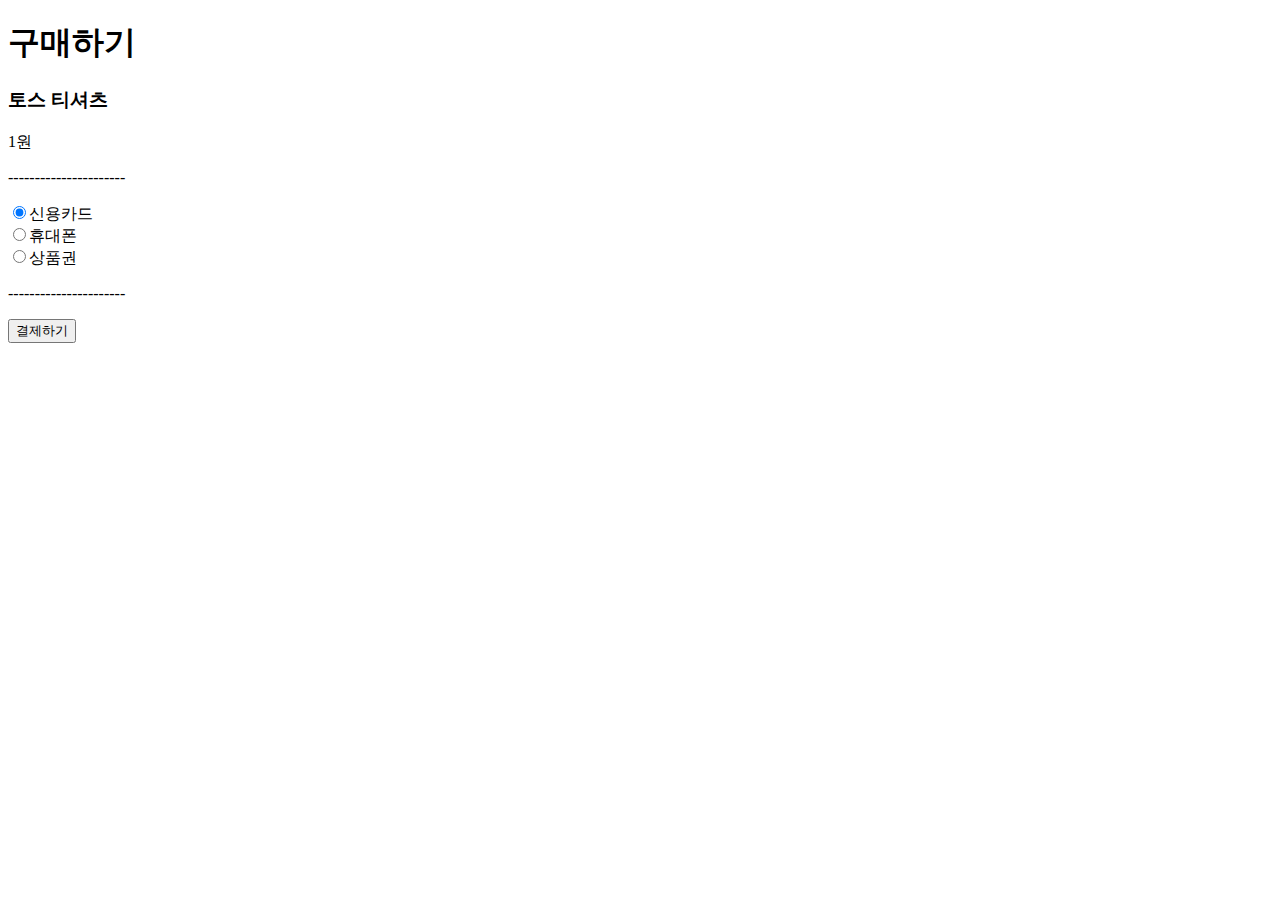
==== Funding/bin/main/templates/pay/index.html @ fceec6d8 "2" ====
<!DOCTYPE html>
<html lang="ko">
<head>
    <title>구매하기</title>
    <meta charset="utf-8"/>
    <meta http-equiv="x-ua-compatible" content="ie=edge" />
    <meta name="viewport" content="width=device-width, initial-scale=1, shrink-to-fit=no"/>
    <!--<link rel="stylesheet" href="/stylesheets/style.css" />-->
</head>
<body>
<section>
    <h1>구매하기</h1>
    <!--  <img src="/images/toss-tee.png" style="max-width: 100%" /> -->
    <h3>토스 티셔츠</h3>
    <span>1원</span>
    <p>----------------------</p>
    <div><label><input type="radio" name="method" value="카드" checked/>신용카드</label></div>
    <div><label><input type="radio" name="method" value="휴대폰"/>휴대폰</label></div>
    <div><label><input type="radio" name="method" value="문화상품권"/>상품권</label></div>
    <p>----------------------</p>
    <button id="payment-button">결제하기</button>
</section>
<script src="https://js.tosspayments.com/v1"></script>
<script>
    var tossPayments = TossPayments("test_ck_OALnQvDd2VJjgjj4daVMj7X41mNW");
    var button = document.getElementById("payment-button");

    var orderId = new Date().getTime();

    button.addEventListener("click", function () {
        var method = document.querySelector('input[name=method]:checked').value; // "카드" 혹은 "휴대폰" 혹은 "상품권"

        var paymentData = {
            amount: 1,
            orderId: orderId,
            orderName: "토스 티셔츠",
            customerName: "이토페1",
            successUrl: window.location.origin + "/pay/success",
            failUrl: window.location.origin + "/pay/fail",
        };

        tossPayments.requestPayment(method, paymentData);
        console.log(paymentData);

    });
</script>
</body>
</html>
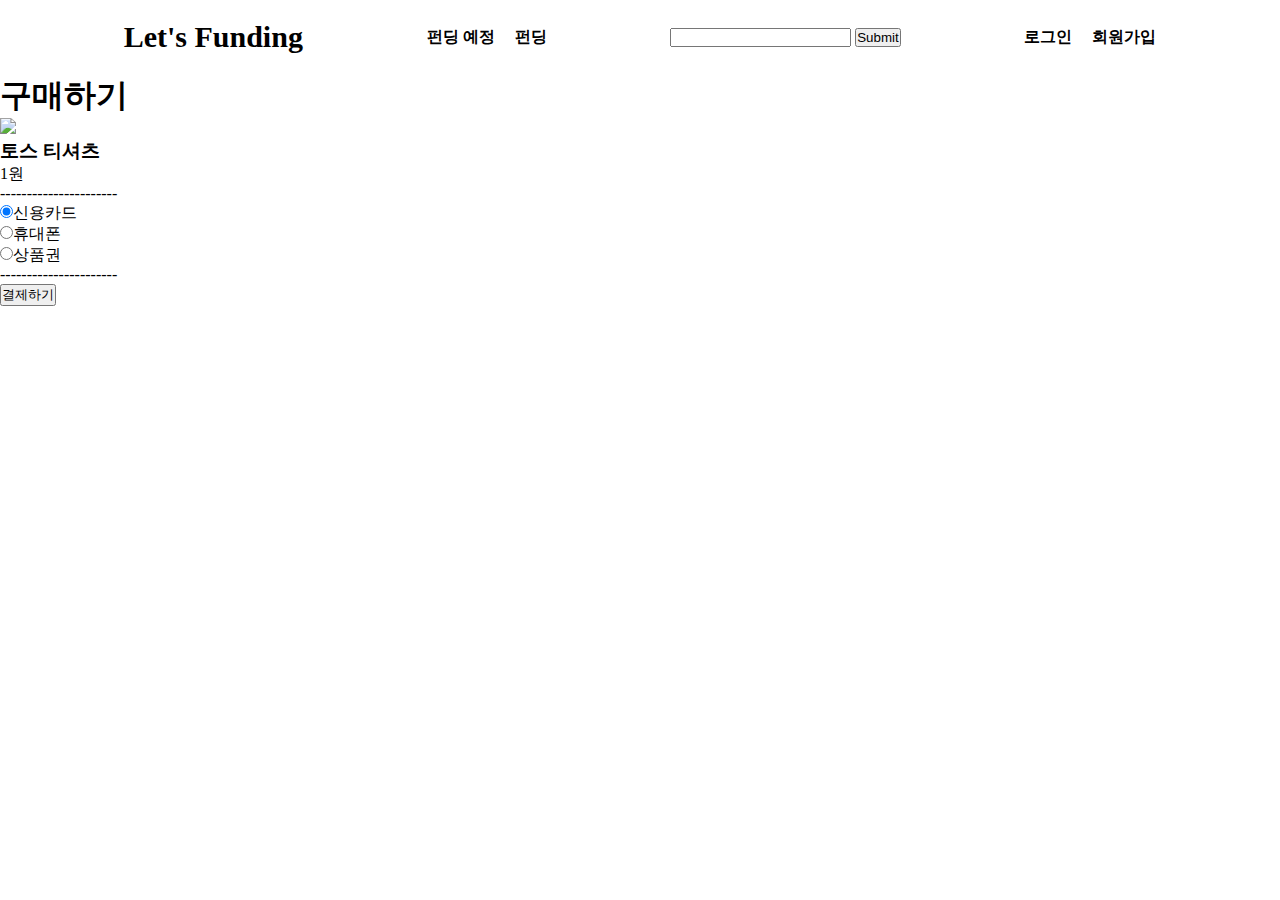
==== commit 2f10e336: "메인 가져옴" ====
--- a/Funding/bin/main/templates/pay/index.html
+++ b/Funding/bin/main/templates/pay/index.html
@@ -1,25 +1,56 @@
 <!DOCTYPE html>
-<html lang="ko">
+<html lang="en" xmlns:th="http://www.thymeleaf.org">
 <head>
-    <title>구매하기</title>
-    <meta charset="utf-8"/>
-    <meta http-equiv="x-ua-compatible" content="ie=edge" />
-    <meta name="viewport" content="width=device-width, initial-scale=1, shrink-to-fit=no"/>
-    <!--<link rel="stylesheet" href="/stylesheets/style.css" />-->
+    <meta charset="UTF-8">
+    <meta http-equiv="X-UA-Compatible" content="IE=edge">
+    <meta name="viewport" content="width=device-width, initial-scale=1.0">
+    <title>Let's Funding</title>
+    <link rel="stylesheet" href="../../static/css/style.css" th:href="@{/css/style.css}">
 </head>
 <body>
-<section>
-    <h1>구매하기</h1>
-    <!--  <img src="/images/toss-tee.png" style="max-width: 100%" /> -->
-    <h3>토스 티셔츠</h3>
-    <span>1원</span>
-    <p>----------------------</p>
-    <div><label><input type="radio" name="method" value="카드" checked/>신용카드</label></div>
-    <div><label><input type="radio" name="method" value="휴대폰"/>휴대폰</label></div>
-    <div><label><input type="radio" name="method" value="문화상품권"/>상품권</label></div>
-    <p>----------------------</p>
-    <button id="payment-button">결제하기</button>
-</section>
+    <!-- 홈페이지 상단 nav -->
+    <header>
+        <!-- 로고 -->
+        <div class="logo">
+            <a href="../main/home.html" th:href="@{/}">Let's Funding</a>
+        </div>
+
+        <!-- 메뉴 -->
+        <div class="menu">
+            <ul>
+                <li><a href="#">펀딩 예정</a></li>
+                <li><a href="#">펀딩</a></li>
+            </ul>
+        </div>
+
+        <!-- 검색 -->
+        <div class="search">
+            <form action="#">
+                <input class="int_search" type="text">
+                <input class="btn_search" type="submit">
+            </form>
+        </div>
+
+        <!-- 로그인 -->
+        <div class="login">
+            <ul>
+                <li><a href="../user/loginForm.html" th:href="@{/user/login}">로그인</a></li>
+                <li><a href="../user/userCreateForm.html" th:href="@{/user/register}">회원가입</a></li>
+            </ul>
+        </div>
+    </header>
+    <section>
+        <h1>구매하기</h1>
+        <img src="/images/toss-tee.png" style="max-width: 100%" />
+        <h3>토스 티셔츠</h3>
+        <span>1원</span>
+        <p>----------------------</p>
+        <div><label><input type="radio" name="method" value="카드" checked/>신용카드</label></div>
+        <div><label><input type="radio" name="method" value="휴대폰"/>휴대폰</label></div>
+        <div><label><input type="radio" name="method" value="문화상품권"/>상품권</label></div>
+        <p>----------------------</p>
+        <button id="payment-button">결제하기</button>
+    </section>
 <script src="https://js.tosspayments.com/v1"></script>
 <script>
     var tossPayments = TossPayments("test_ck_OALnQvDd2VJjgjj4daVMj7X41mNW");
@@ -34,14 +65,12 @@
             amount: 1,
             orderId: orderId,
             orderName: "토스 티셔츠",
-            customerName: "이토페1",
+            customerName: "이토페",
             successUrl: window.location.origin + "/pay/success",
             failUrl: window.location.origin + "/pay/fail",
         };
 
         tossPayments.requestPayment(method, paymentData);
-        console.log(paymentData);
-
     });
 </script>
 </body>
